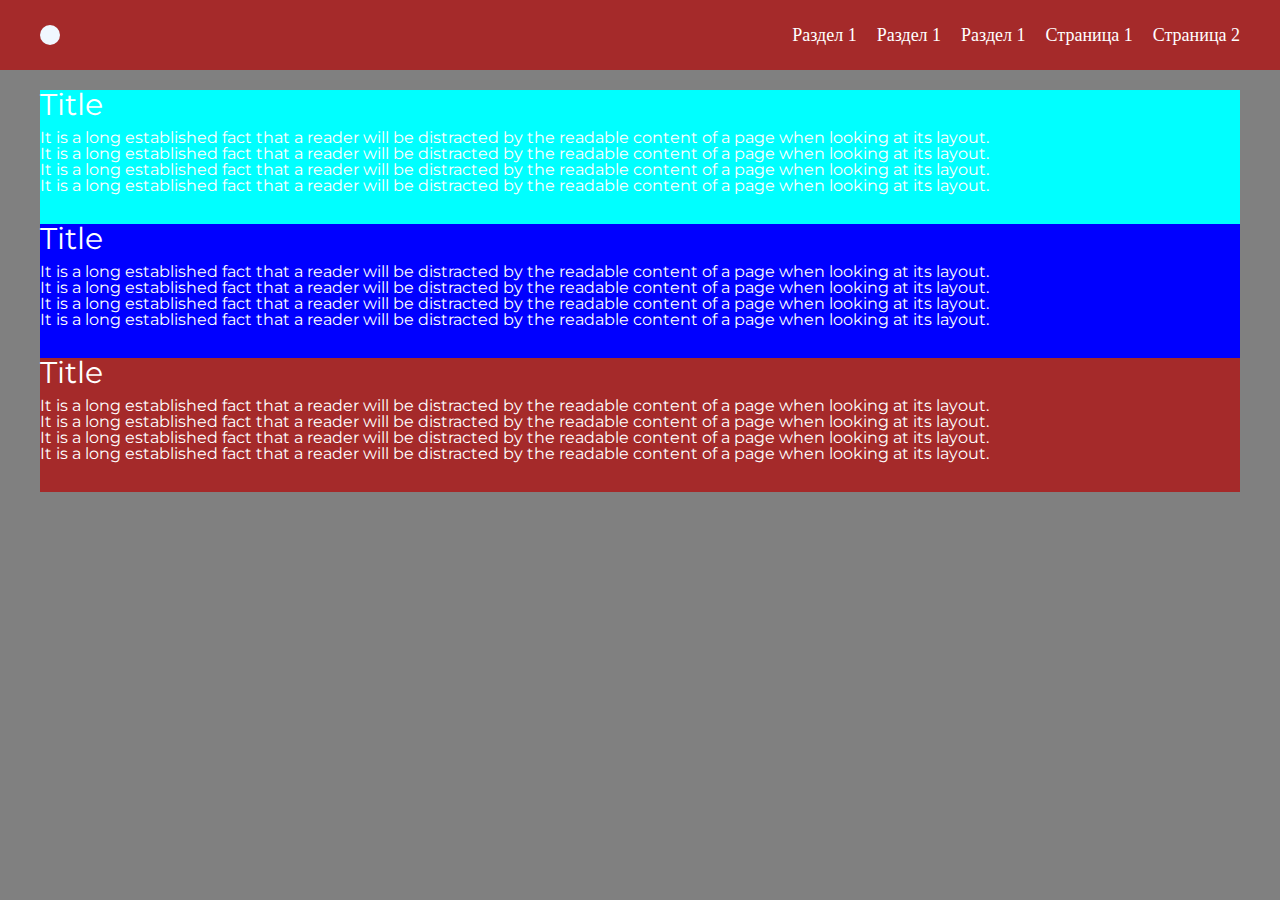
==== burger-menu/index.html @ 574e3c2f "first commit" ====
<!DOCTYPE html>
<html lang="en">
<head>
    <meta charset="UTF-8">
    <meta name="viewport" content="width=device-width, initial-scale=1.0">
    <link rel="stylesheet" href="./style.css">
    <link href="https://fonts.googleapis.com/css?family=Montserrat:100,200,300,regular,500,600,700,800,900,100italic,200italic,300italic,italic,500italic,600italic,700italic,800italic,900italic" rel="stylesheet" />
    <title>Document</title>
</head>
<body>
    <div class="wrapper">
        <header class="header">
            <div class="header__container">
                <a class="header__logo"></a>
                <div class="header__menu menu">
                    <div class="menu__icon">
                        <span></span>
                    </div>
                    <div class="menu__body">
                        <ul class="menu__list">
                            <li>
                                <a href="" class="menu__link">Раздел 1</a>
                            </li>
                            <li>
                                <a href="" class="menu__link">Раздел 1</a>
                            </li>
                            <li>
                                <a href="" class="menu__link">Раздел 1</a>
                            </li>
                            <li>
                                <a href="" class="menu__link">Страница 1</a>
                                <span class="menu__arrow"></span>
                                <ul class="menu__sub-list">
                                    <li>
                                        <a href="" class="menu__sub-link">Раздел страницы 1</a>
                                    </li>
                                    <li>
                                        <a href="" class="menu__sub-link">Раздел страницы 2</a>
                                    </li>
                                    <li>
                                        <a href="" class="menu__sub-link">Раздел страницы 3</a>
                                    </li>
                                </ul>
                            </li>
                            <li>
                                <a href="" class="menu__link">Страница 2</a>
                                <span class="menu__arrow"></span>
                                <ul class="menu__sub-list">
                                    <li>
                                        <a href="" class="menu__sub-link">Раздел страницы 1</a>
                                    </li>
                                    <li>
                                        <a href="" class="menu__sub-link">Раздел страницы 2</a>
                                    </li>
                                    <li>
                                        <a href="" class="menu__sub-link">Раздел страницы 3</a>
                                    </li>
                                </ul>
                            </li>
                        </ul>
                    </div>
                </div>
            </div>
        </header>
        <main class="page">
            <section class="page__section page__section_1">
                <h1 class="page__title">Title</h1>
                <div class="page__text">
                    <p>It is a long established fact that a reader will be distracted by the readable content of a page when looking at its layout. </p>
                    <p>It is a long established fact that a reader will be distracted by the readable content of a page when looking at its layout. </p>
                    <p>It is a long established fact that a reader will be distracted by the readable content of a page when looking at its layout. </p>
                    <p>It is a long established fact that a reader will be distracted by the readable content of a page when looking at its layout. </p>
                </div>
            </section>
            <section class="page__section page__section_2">
                <h1 class="page__sub-title">Title</h1>
                <div class="page__text">
                    <p>It is a long established fact that a reader will be distracted by the readable content of a page when looking at its layout. </p>
                    <p>It is a long established fact that a reader will be distracted by the readable content of a page when looking at its layout. </p>
                    <p>It is a long established fact that a reader will be distracted by the readable content of a page when looking at its layout. </p>
                    <p>It is a long established fact that a reader will be distracted by the readable content of a page when looking at its layout. </p>
                </div>
            </section>
            <section class="page__section page__section_3">
                <h1 class="page__sub-title">Title</h1>
                <div class="page__text">
                    <p>It is a long established fact that a reader will be distracted by the readable content of a page when looking at its layout. </p>
                    <p>It is a long established fact that a reader will be distracted by the readable content of a page when looking at its layout. </p>
                    <p>It is a long established fact that a reader will be distracted by the readable content of a page when looking at its layout. </p>
                    <p>It is a long established fact that a reader will be distracted by the readable content of a page when looking at its layout. </p>
                </div>
            </section>
        </main>
    </div>
    <script src="./script.js"></script>
</body>
</html>
---- burger-menu/style.css ----
html,body,div,span,applet,object,iframe,h1,h2,h3,h4,h5,h6,p,blockquote,pre,a,abbr,acronym,address,big,cite,code,del,dfn,em,img,ins,kbd,q,s,samp,small,strike,strong,sub,sup,tt,var,b,u,i,center,dl,dt,dd,ol,ul,li,fieldset,form,label,legend,table,caption,tbody,tfoot,thead,tr,th,td,article,aside,canvas,details,embed,figure,figcaption,footer,header,hgroup,menu,nav,output,ruby,section,summary,time,mark,audio,video{margin:0;padding:0;border:0;font-size:100%;font:inherit;vertical-align:baseline}
article,aside,details,figcaption,figure,footer,header,hgroup,menu,nav,section{display:block}
html{height:100%}
body{line-height:1}
ol,ul{list-style:none}
blockquote,q{quotes:none}
blockquote:before,blockquote:after,q:before,q:after{content:'';content:none}
table{border-collapse:collapse;border-spacing:0}

body {
    background-color: gray;
    color: white;
}

.wrapper {
}
.page {
    font-family: 'Montserrat', sans-serif;
    padding: 90px 0 0 0;
}
.page__section {
    padding: 0 0 30px 0;
    max-width: 1200px;
    margin: 0 auto;
}
.page__section_1 {
    background-color: aqua;
}
.page__section_2 {
    background-color: blue;
}
.page__section_3 {
    background-color: brown;
}
.page__title {
    font-size: 30px;
    margin-bottom: 10px;
}
.page__text {
}
.page__sub-title {
    font-size: 30px;
    margin-bottom: 10px;
}

.header {
    position: fixed;
    top: 0;
    left: 0;
    width: 100%;
    z-index: 10;
    background-color: brown;
}
.header__container {
    max-width: 1200px;
    margin: 0 auto;
    display: flex;
    padding: 0 30px;
    align-items: center;
    justify-content: space-between;
    min-height: 70px;
}
.header__logo {
    width: 20px;
    height: 20px;
    background-color: aliceblue;
    border-radius: 20px;
}
.header__menu {
}
.menu {
}
.menu__icon {
}
.menu__body {
}
.menu__list > li {
    position: relative;
    margin: 0 0 0 20px;
}
.menu__link {
    color: white;
    font-size: 18px;
    text-decoration: none;
}
.menu__link:hover {
    text-decoration: underline;
}
.menu__sub-list {
    position: absolute;
    top: 100%;
    right: 0;
    background-color: black;
    padding: 15px;
    min-width: 200px;
}
.menu__sub-link {
}
.menu__arrow {
    display: none;
}
@media (min-width: 767px) {
    .menu__list {
        display: flex;
        align-items: center;
    }
    .menu__list > li {
        padding: 10px 0;
    }
    .menu__sub-list {
        transform: translate(0px, 10%);
        opacity: 0;
        visibility: hidden;
        pointer-events: none;
        transition: all .3s;
    }
}


body._pc {
    .menu__list > li:hover .menu__sub-list {
        opacity: 1;
        visibility: visible;
        pointer-events: all;
        transform: translate(0, 0);
    }
}

body._touch {
    .menu__arrow {
        width: 0;
        display: block;
        border-left: 5px solid transparent;
        border-right: 5px solid transparent;
        border-top: 10px solid white;
        transition: transform .3s ease 0s;
        margin-left: 5px;
    }

    .menu__list > li {
        display: flex;
        align-items: center;
    }

    .menu__link {
        flex: 1 1 auto;
    }

    .menu__list > li._active {
        .menu__sub-list {
            opacity: 1;
            visibility: visible;
            pointer-events: all;
            transform: translate(0, 0);
        }
        .menu__arrow {
            transform: rotate(180deg);
        }
    }
}
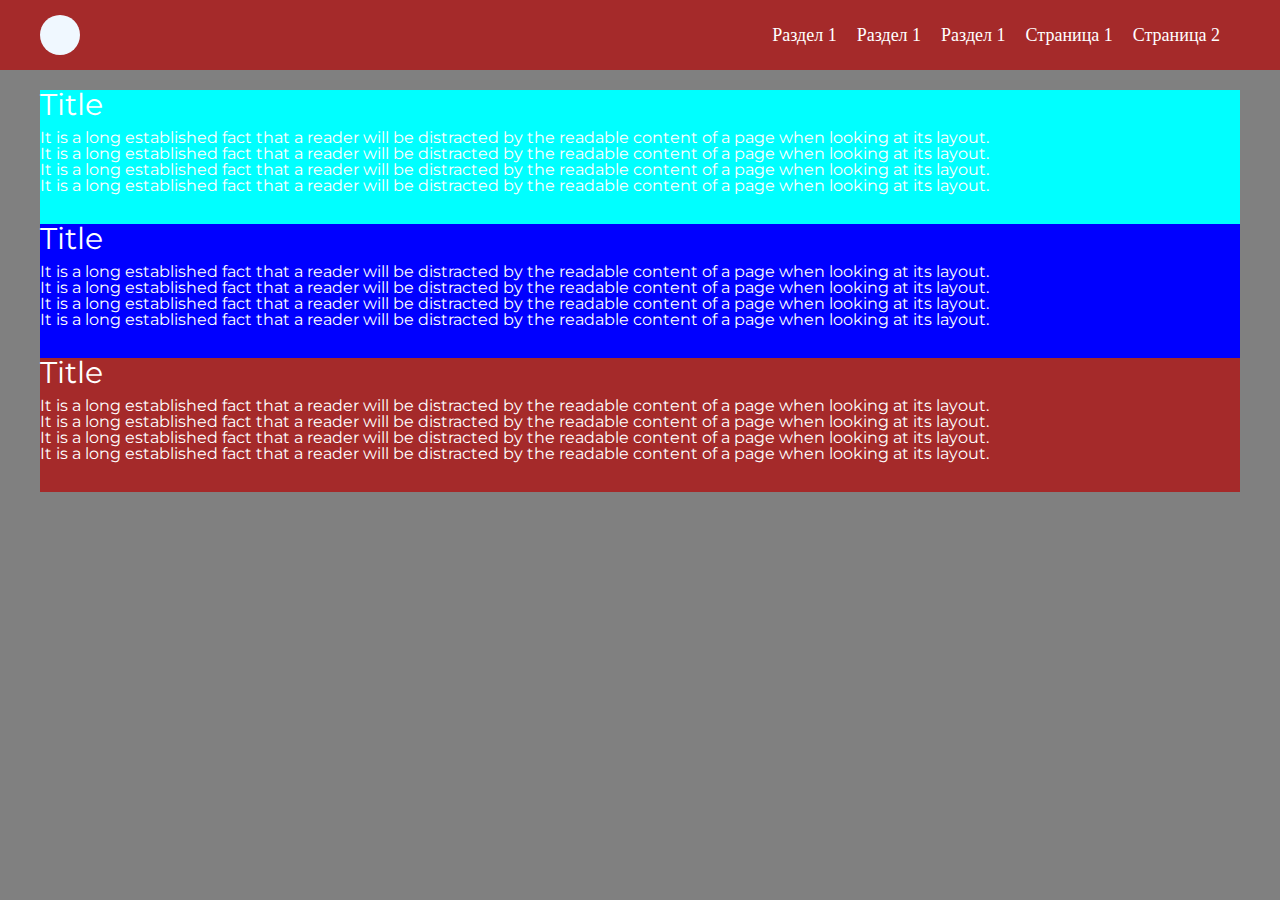
==== commit 5acc2d57: "starting esc" ====
--- a/burger-menu/index.html
+++ b/burger-menu/index.html
@@ -16,7 +16,7 @@
                     <div class="menu__icon">
                         <span></span>
                     </div>
-                    <div class="menu__body">
+                    <nav class="menu__body">
                         <ul class="menu__list">
                             <li>
                                 <a href="" class="menu__link">Раздел 1</a>
@@ -58,7 +58,7 @@
                                 </ul>
                             </li>
                         </ul>
-                    </div>
+                    </nav>
                 </div>
             </div>
         </header>
--- a/burger-menu/style.css
+++ b/burger-menu/style.css
@@ -12,6 +12,10 @@
     color: white;
 }
 
+body._locked {
+    overflow: hidden;
+}
+
 .wrapper {
 }
 .page {
@@ -61,22 +65,26 @@
     min-height: 70px;
 }
 .header__logo {
-    width: 20px;
-    height: 20px;
+    width: 40px;
+    height: 40px;
     background-color: aliceblue;
     border-radius: 20px;
+    z-index: 10;
 }
 .header__menu {
 }
 .menu {
 }
 .menu__icon {
+    display: none;
+    z-index: 10;
 }
 .menu__body {
 }
 .menu__list > li {
     position: relative;
-    margin: 0 0 0 20px;
+    margin: 0 20px 0 0;
+    display: flex;
 }
 .menu__link {
     color: white;
@@ -157,4 +165,120 @@
             transform: rotate(180deg);
         }
     }
+}
+@media (max-width: 767px) {
+
+    .menu__icon {
+        display: block;
+        z-index: 5;
+        position: relative;
+        width: 30px;
+        height: 18px;
+        cursor: pointer;
+    }
+    .menu__icon > span,
+    .menu__icon::before,
+    .menu__icon::after {
+        position: absolute;
+        left: 0;
+        height: 10%;
+        width: 100%;
+        transition: all .4s ease-in;
+        background-color: aliceblue;
+    }
+
+    .menu__icon::before,
+    .menu__icon::after {
+        content: "";
+        transition: all .3s;
+    }
+
+    .menu__icon::before {
+        top: 0;
+    }
+
+    .menu__icon::after {
+        bottom: 0;
+    }
+
+    .menu__icon > span {
+        top: 50%;
+        transform: scale(1) translate(0px, -50%);
+    }
+
+    .menu__body {
+        overflow: auto;
+        position: fixed;
+        top: 0;
+        left: 0;
+        width: 100%;
+        height: 100%;
+        background-color: rgba(0, 0, 0, 0.7);
+        padding: 100px 30px 30px 30px;
+        transition: all .3s ease-in-out;
+        box-sizing: border-box;
+        left: -100%;
+    }
+
+    .menu__body::before {
+        content: "";
+        position: fixed;
+        top: 0;
+        left: 0;
+        background-color: brown;
+        width: 100%;
+        height: 70px;
+        z-index: 5;
+    }
+
+    .menu__body._active {
+        left: 0;
+    }
+
+    .menu__arrow {
+        display: block;
+    }
+
+    .menu__list > li:not(:last-child) {
+        margin-bottom: 30px;
+    }
+
+    .menu__list > li {
+        flex-wrap: wrap;
+        box-sizing: border-box;
+    }
+
+    .menu__list > li._active .menu__sub-list {
+        display: block;
+        margin: 20px 0 0 0;
+    }
+
+    .menu__link {
+        font-size: 24px;
+    }
+
+    .menu__icon._active > span {
+        display: none;
+    }
+
+    .menu__icon._active::before {
+        top: 50%;
+        transform: rotate(-45deg) translate(0px, -50%);
+    }
+
+    .menu__icon._active::after {
+        bottom: 50%;
+        transform: rotate(45deg) translate(0px, 50%);
+    }
+
+    .menu__sub-list {
+        position: initial;
+        flex: 1 1 100%;
+        background-color: aliceblue;
+        display: none;
+    }
+
+    .menu__sub-link {
+        color: black;
+    }
 }